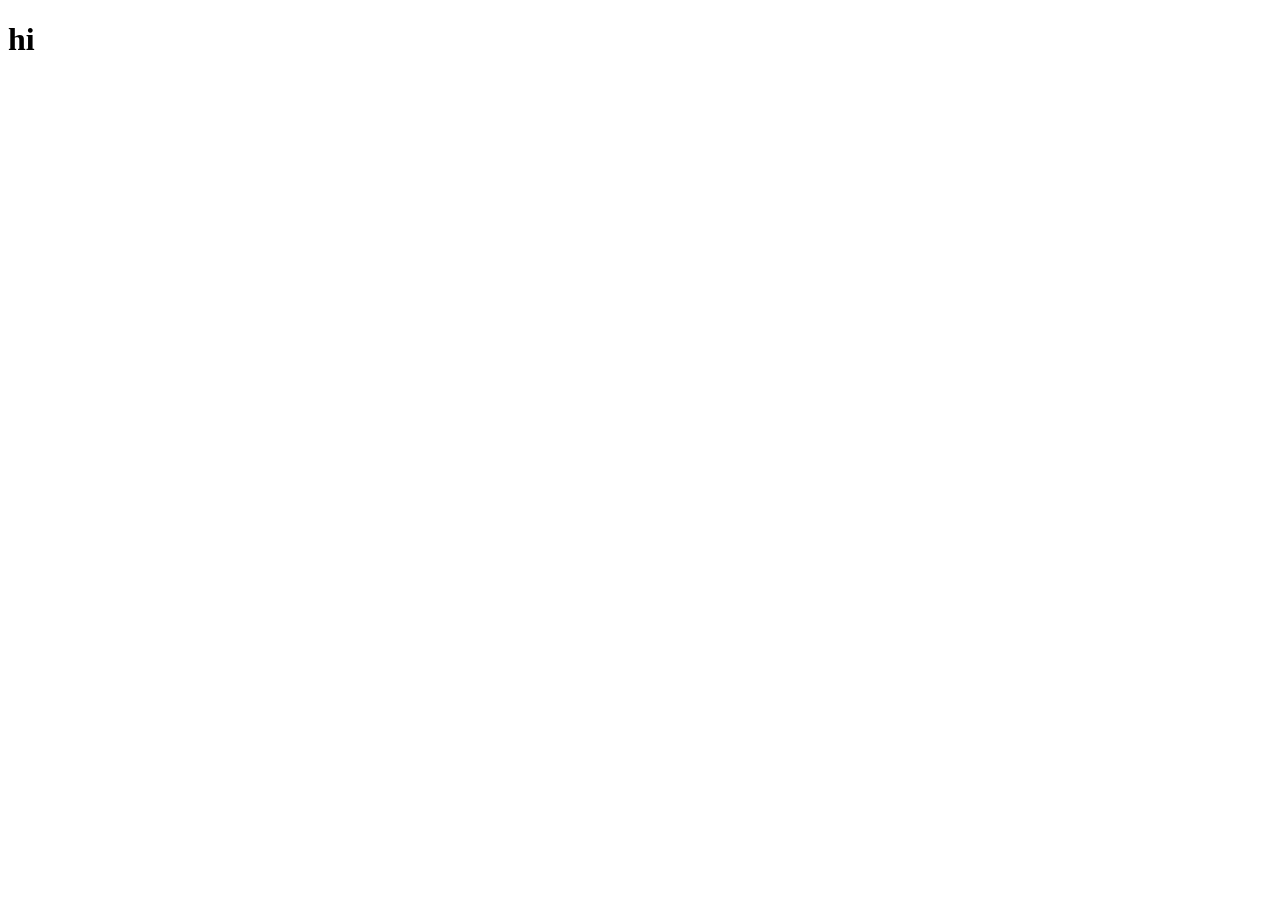
==== index.html @ 4bf94b38 "testing if the site is live" ====
<!DOCTYPE html>
<html>
    <head>
        <link rel="stylesheet" href = "CSS/Main.css">
        <script type = "text/javascript" src="JS/Main.js"></script>
        <title>Home</title>
        <!--this link below will add a little image in the tab ourwebsites on when we have a logo created-->
        <link rel="icon" href="images/" type="image/x-icon">
    </head>
    <body>
        <h1>hi</h1>
    </body>
</html>
---- CSS/Main.css ----
.header{
    background-color: blueviolet;
    height: 10%;
}
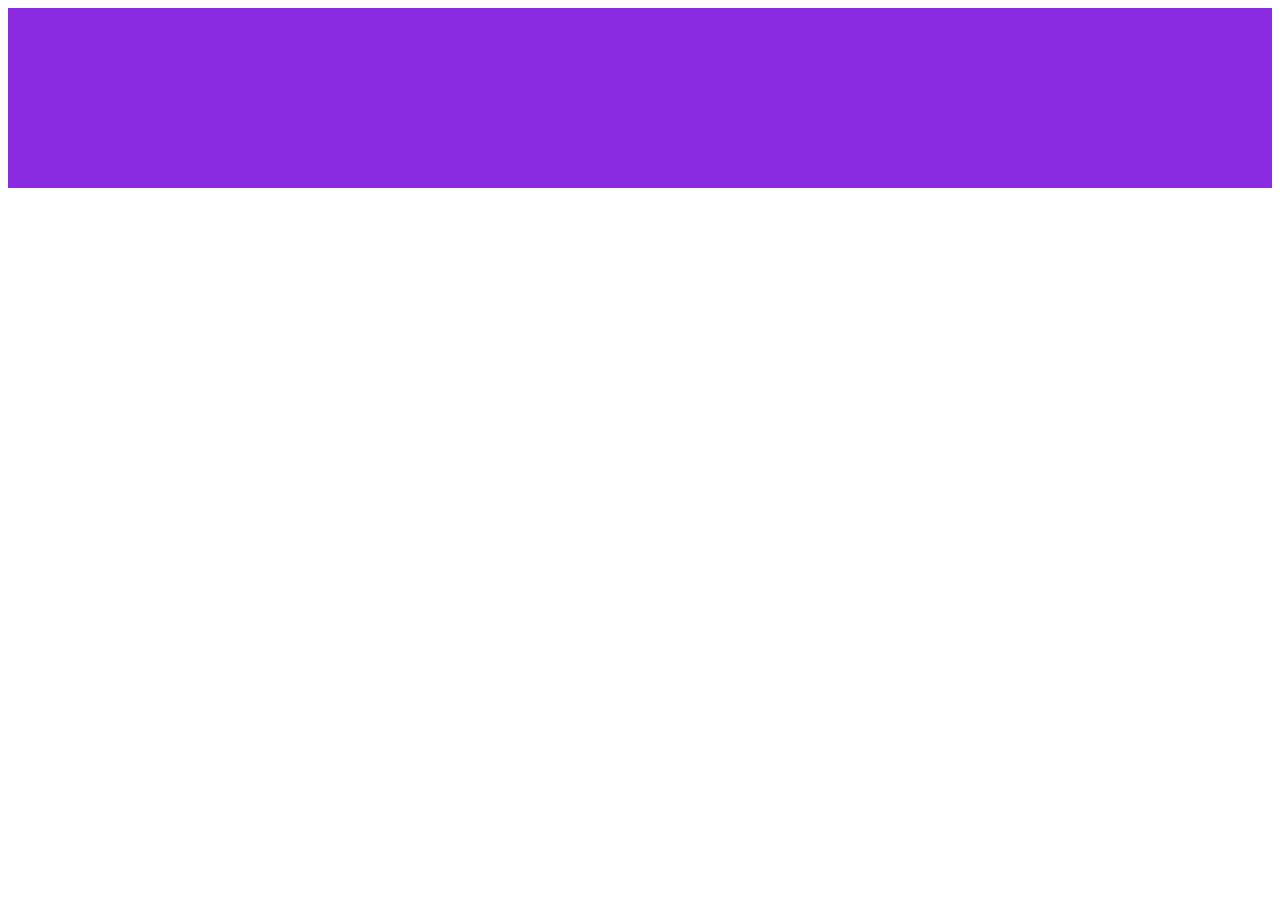
==== commit 54915af0: "added functionality to student events, added a header and a footer to all pages, created a resources" ====
--- a/index.html
+++ b/index.html
@@ -5,9 +5,12 @@
         <script type = "text/javascript" src="JS/Main.js"></script>
         <title>Home</title>
         <!--this link below will add a little image in the tab ourwebsites on when we have a logo created-->
-        <link rel="icon" href="images/" type="image/x-icon">
+        <link rel="icon" href="Resources/images/" type="image/x-icon">
     </head>
     <body>
-        <h1>hi</h1>
+        <div class = "header">
+        </div>
+        <div class = "footer">
+        </div>
     </body>
 </html>
--- a/CSS/Main.css
+++ b/CSS/Main.css
@@ -1,4 +1,7 @@
-.header{
+html,body{
+    height: 100%;
+}
+.header,.footer{
     background-color: blueviolet;
-    height: 10%;
+    min-height: 10%;
 }
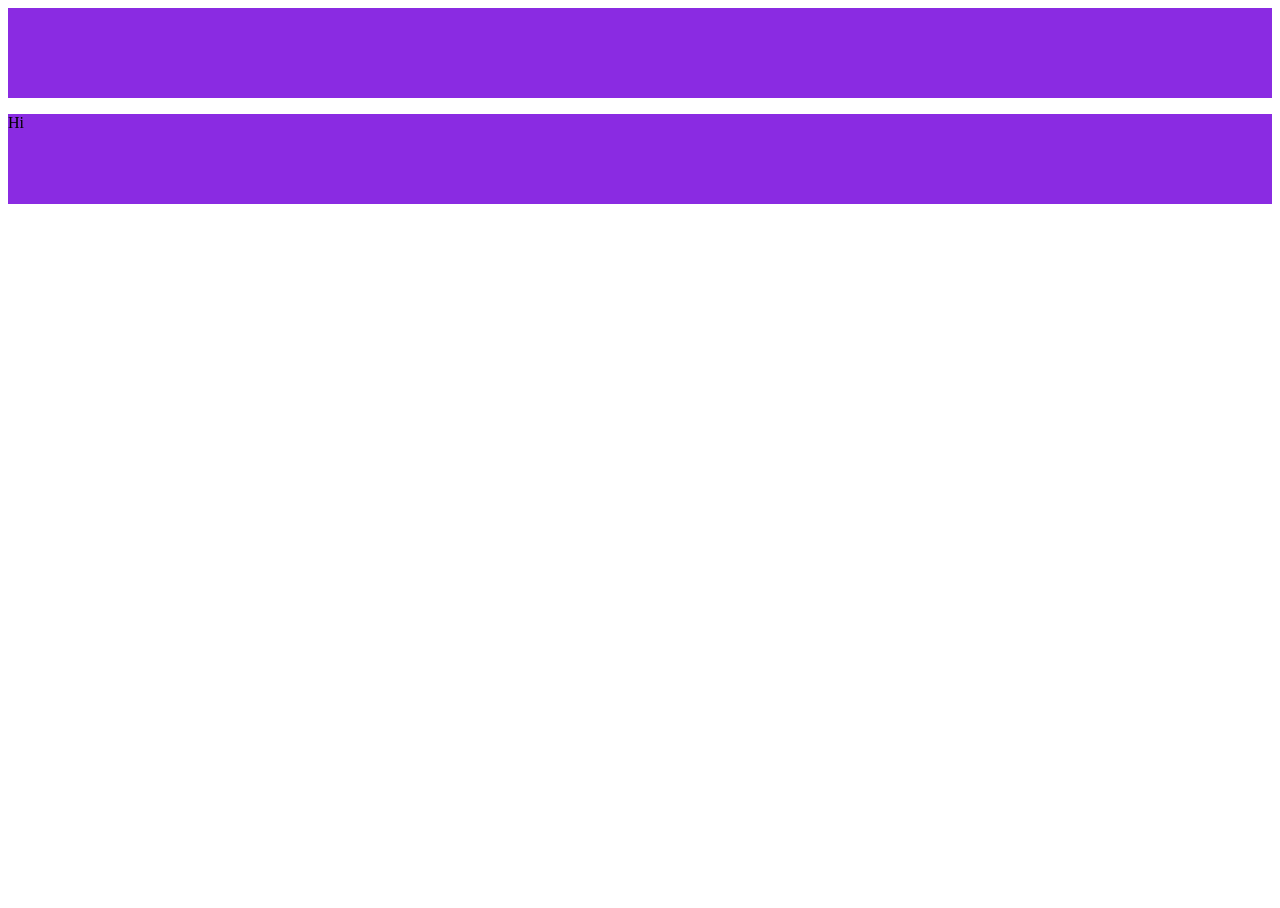
==== commit 68398954: "Merge pull request #1 from TerryDavisDevine/testingbranch Testingbranch is being amrged with main br" ====
--- a/index.html
+++ b/index.html
@@ -11,6 +11,7 @@
         <div class = "header">
         </div>
         <div class = "footer">
+            <p>Hi</p>
         </div>
     </body>
 </html>
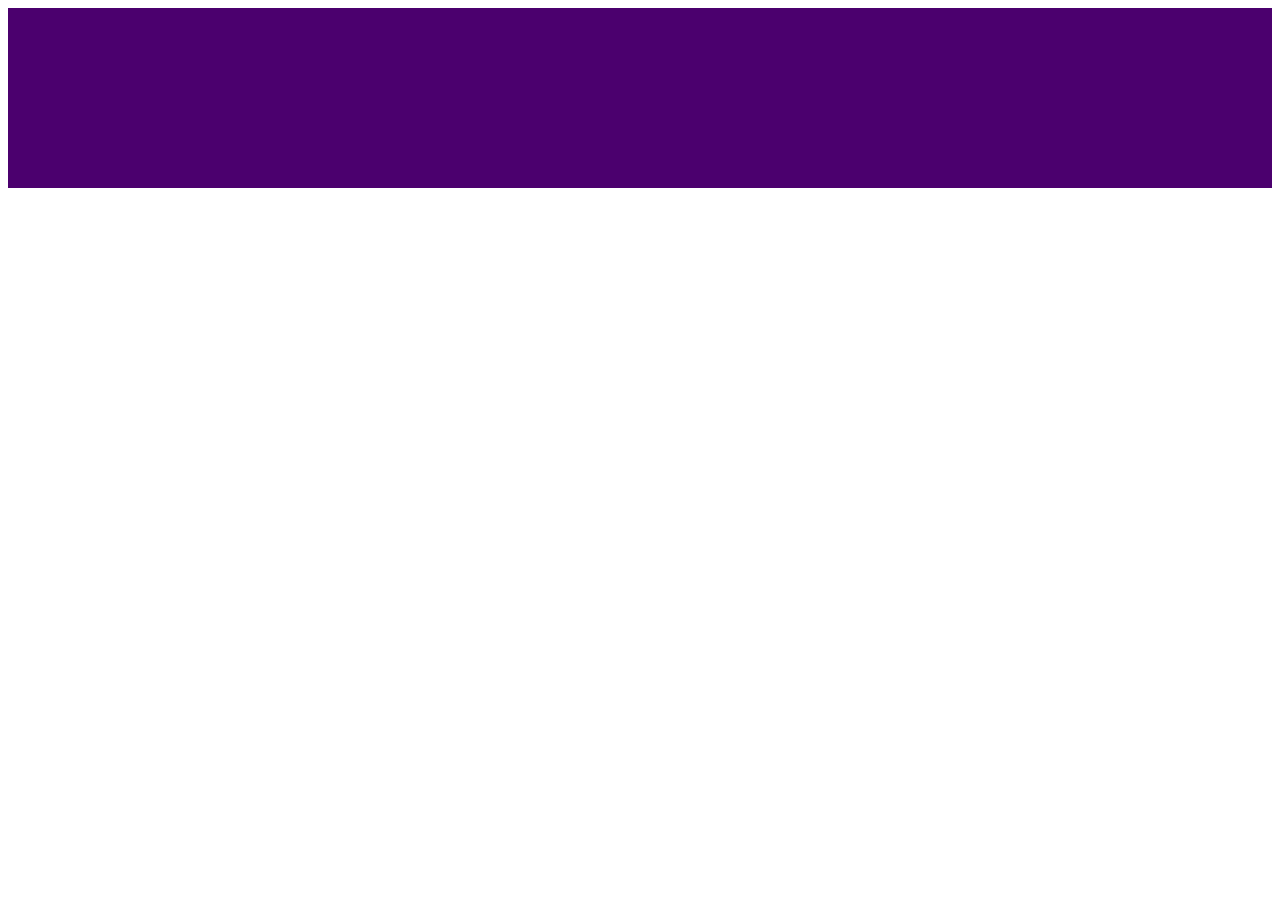
==== commit a9ae8652: "css and html changes" ====
--- a/index.html
+++ b/index.html
@@ -11,7 +11,6 @@
         <div class = "header">
         </div>
         <div class = "footer">
-            <p>Hi</p>
         </div>
     </body>
 </html>
--- a/CSS/Main.css
+++ b/CSS/Main.css
@@ -2,6 +2,13 @@
     height: 100%;
 }
 .header,.footer{
-    background-color: blueviolet;
+    background-color: #4B006E;
     min-height: 10%;
-}+}
+
+p{
+
+}
+.fraclass{
+    height:1000px;
+}
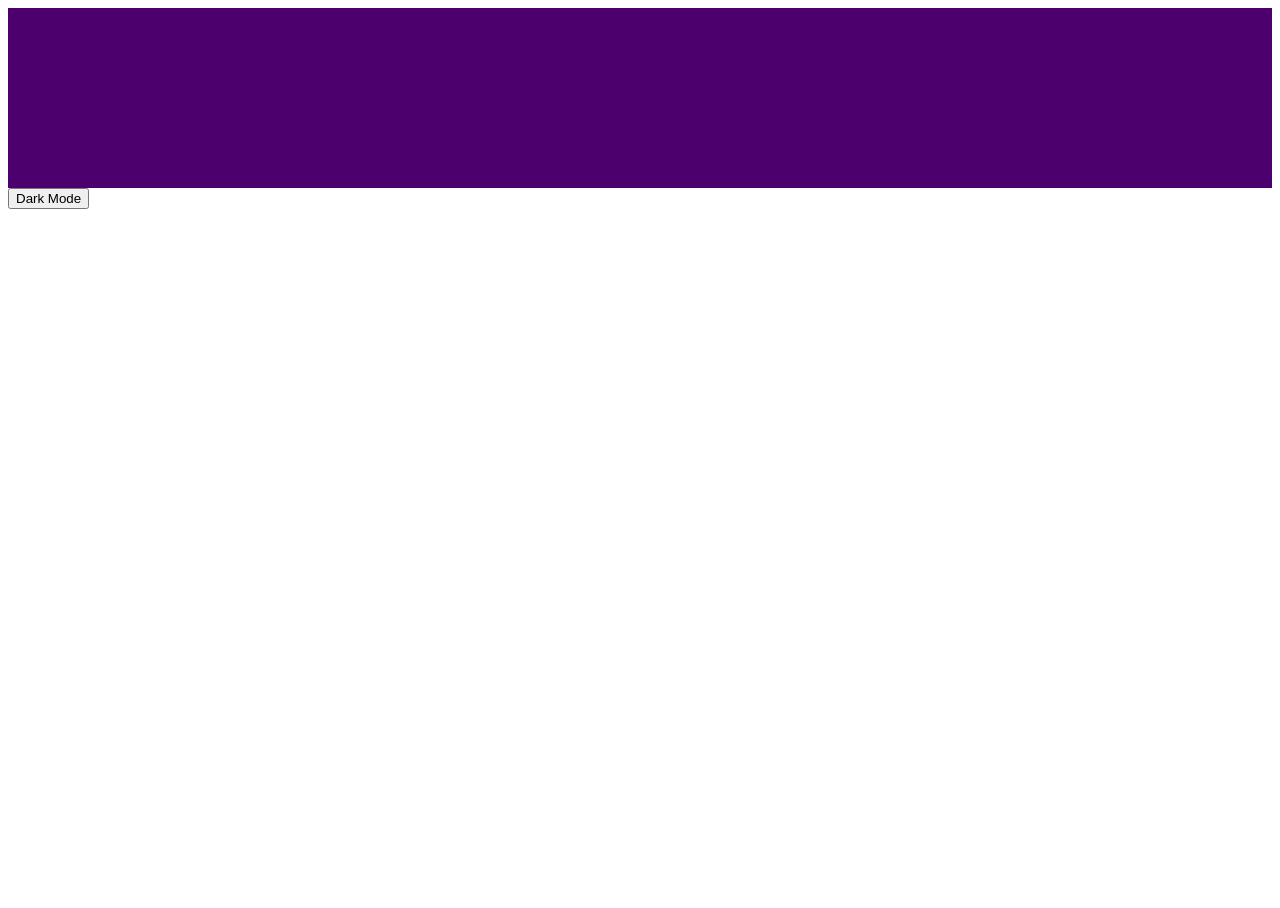
==== commit 5c7c543c: "Add Dark Mode toggle button to index.html" ====
--- a/index.html
+++ b/index.html
@@ -9,8 +9,10 @@
     </head>
     <body>
         <div class = "header">
+            
         </div>
         <div class = "footer">
         </div>
+        <button onclick="toggleDark()">Dark Mode</button>
     </body>
-</html>+</html>
